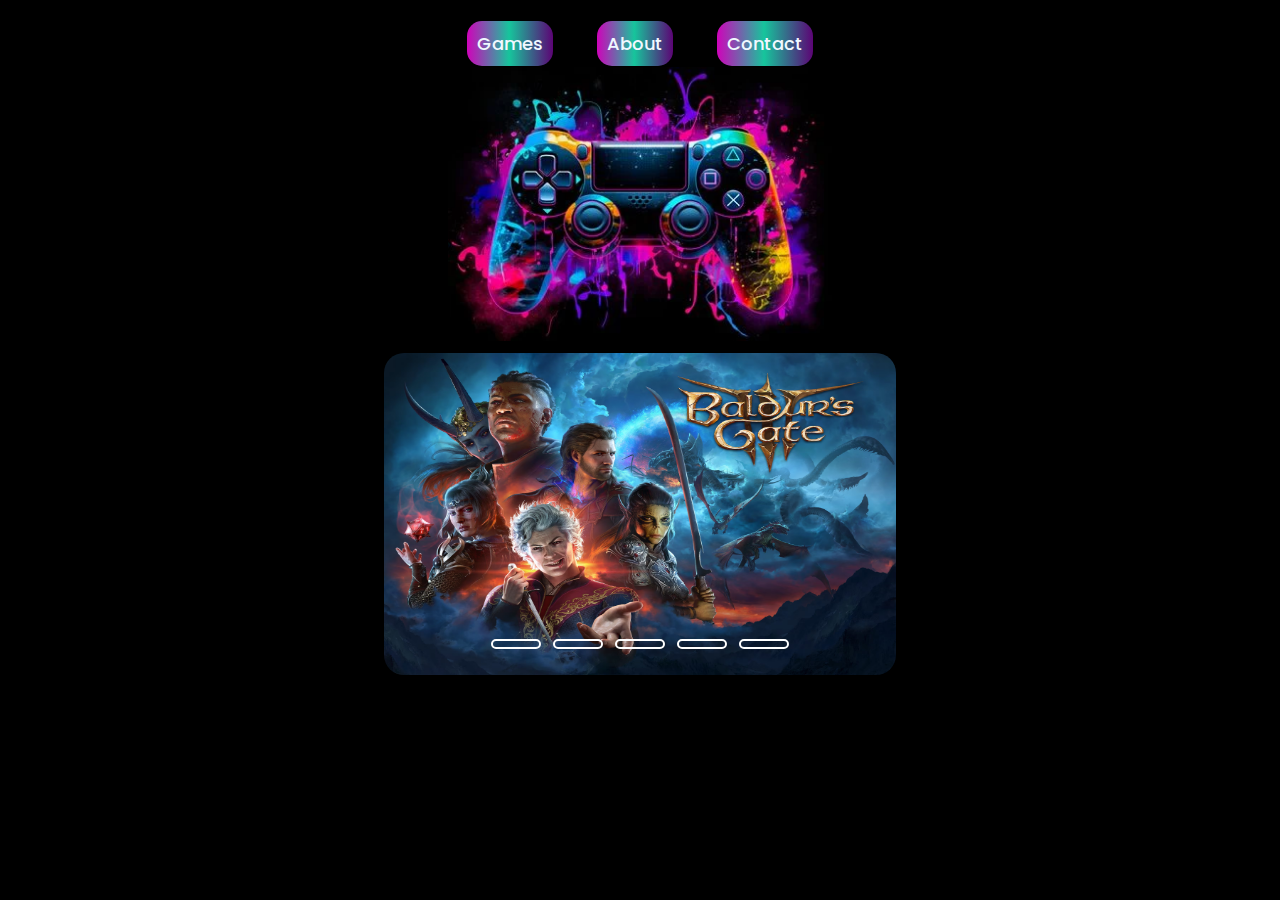
==== index.html @ eb751301 "layout game meny" ====
<!DOCTYPE html>
<html lang="en">
  <head>
    <meta charset="UTF-8" />
    <meta name="viewport" content="width=device-width, initial-scale=1.0" />
    <title>Game store</title>
    <link rel="stylesheet" href="styles.css" />
  </head>
  <body>
    <header class="header">
      <nav class="navbar">
        <a href="games.html">Games</a>
        <a href="#">About</a>
        <a href="#">Contact</a>
      </nav>
    </header>
    <div class="container">
      <img class="logo" src="pictures/controle.webp" />
    </div>
    <!--slide show-->
    <div class="slidershow middle">
      <div class="slides">
        <input type="radio" name="r" id="r1" checked />

        <input type="radio" name="r" id="r2" />

        <input type="radio" name="r" id="r3" />

        <input type="radio" name="r" id="r4" />
        <input type="radio" name="r" id="r5" />

        <div class="slide s1">
          <img src="pictures/balders-gate.avif" alt="" />
        </div>
        <div class="slide">
          <img src="pictures/callofduty-modern.jpg" alt="" />
        </div>
        <div class="slide">
          <img src="pictures/l8QTN7ThQK3lRBHhB3nX1s7h.webp" alt="" />
        </div>
        <div class="slide">
          <img src="pictures/Spider-Man-2.png" alt="" />
        </div>
        <div class="slide">
          <img src="pictures/315718bce7eed62e3cf3fb02d61b81ff1782d6b6cf850fa4.avif" alt="" />
        </div>
        <div>
          <div class="navigation">
            <label for="r1" class="bar"></label>
            <label for="r2" class="bar"></label>
            <label for="r3" class="bar"></label>
            <label for="r4" class="bar"></label>
            <label for="r5" class="bar"></label>
          </div>
        </div>
      </div>
    </div>
  </body>
</html>
---- styles.css ----
@import url("https://fonts.googleapis.com/css2?family=Poppins:ital,wght@0,100;0,200;0,300;0,400;0,500;0,600;0,700;0,800;0,900;1,100;1,200;1,300;1,400;1,500;1,600;1,700;1,800;1,900&display=swap");
* {
  margin: 0;
  padding: 0;
  box-sizing: border-box;
  font-family: "poppins", sans-serif;
}
body {
  min-height: 100vh;
  display: flex;
  flex-direction: column;
  margin: 0;
  background-color: black;
}

.container {
  padding: 0;
  margin: 0;
  display: flex;
  justify-content: center;
  align-items: center;
  flex-direction: column;
  width: 100vw;
}

.box {
  flex-direction: row;
  width: 200px;
  height: 100px;

  display: flex;
  align-items: baseline;
  justify-content: flex-end;
  margin-top: 20px;
}

input {
  border-radius: 30px;
  width: 150px;
  font-size: 10px;
  padding-left: 20px;
}

.input_box {
  display: flex;
  align-items: center;
}

.header {
  display: flex;
  flex-direction: row;
  justify-content: center;

  padding-top: 30px;
}

a {
  color: aliceblue;
  background: rgb(6, 157, 219);
  background: linear-gradient(
    90deg,
    rgba(6, 157, 219, 1) 0%,
    rgba(207, 3, 186, 1) 0%,
    rgba(22, 197, 156, 1) 49%,
    rgba(92, 4, 117, 1) 100%
  );
  border-radius: 15px;
  margin: 20px;
}

.search-img {
  width: 20px;
  padding-left: 5px;
}

.logo {
  width: 30%;

  padding-top: 10px;
}

.navbar a {
  position: relative;
  text-decoration: none;
  font-size: 18px;
  font-weight: 500;
  padding: 10px;
}

a {
  text-decoration: none;
}
a:hover {
  color: rgb(255, 255, 255);
  text-decoration: underline;
}
/* styles Games.htm*/

.title-games-2 {
  background: none;
}

.title-games,
.action-header,
.assasin-header {
  color: #ffffff;
  display: flex;
  flex-direction: row;
  justify-content: center;
  font-size: 30px;
  text-decoration: none;
}

.game-section {
  display: flex;
  flex-direction: column;
  justify-content: first baseline;
  padding-left: 20px;
}

.picture-games{
  display: flex;
  justify-content: center;
}

/*styles assasin html*/

.back-btn {
  color: #16c59c;
}
.game-sections {
  
  display: flex;
  flex-direction: row;
  justify-content: space-around;
}

.game-section1 {
  display: flex;
  justify-content: center;
}

.section1 {
  display: flex;
  flex-direction: column;
  width: 300px;
  color: #ffffff;
  justify-content: center;
}

.image-assasin {
  border-style: outset;
  border-color: aliceblue;
  border-radius: 20px;
  width: 100%;
}

.img-assasin {
  border-radius: 20px;
}



.game-collection-text{
  display: flex;
  justify-content: center;
 
  
  
  
  align-self: center;

}

h3 {
  margin-left: 25%;
  padding-top: 10%;
}

.game-serie1 {
  color: #16c59c;
  width: 300px;
  height: 300px;
  background-color: aliceblue;
  border-radius: 20px;
}

.category-container {
  display: flex;
  justify-content: center;
  color: #ffffff;
  padding-top: 20px;
}

h1 {
  padding: 10px;

  justify-content: center;
}

h3:hover {
  cursor: pointer;
}

/*Action html style*/

.action-container{
  color: #ffffff;
}

/*slide show*/
.slidershow {
  width: 40%;
  height: 50%;
  overflow: hidden;
  padding-top: 10%;
}
.middle {
  position: absolute;
  top: 50%;
  left: 50%;
  transform: translate(-50%, -50%);
}
.navigation {
  position: absolute;
  bottom: 20px;
  left: 50%;
  transform: translateX(-50%);
  display: flex;
}
.bar {
  width: 50px;
  height: 10px;
  border: 2px solid white;
  border-radius: 10px;
  margin: 6px;
  cursor: pointer;
  transition: 0.4s;
}
.bar:hover {
  background: white;
}

input[name="r"] {
  position: absolute;
  visibility: hidden;
}

.slides {
  width: 500%;
  height: 100%;
  display: flex;
}

.slide {
  width: 20%;
  transition: 0.6s;
}

.slide img {
  width: 100%;
  height: 100%;
  border-radius: 20px;
}

#r1:checked ~ .s1 {
  margin-left: 0;
}
#r2:checked ~ .s1 {
  margin-left: -20%;
}
#r3:checked ~ .s1 {
  margin-left: -40%;
}
#r4:checked ~ .s1 {
  margin-left: -60%;
}
#r5:checked ~ .s1 {
  margin-left: -80%;
}

.a-assasin {
  background: none;
}

.a-home {
  font-size: 20px;
  border-radius: 15px;
  background: none;
 
  
}
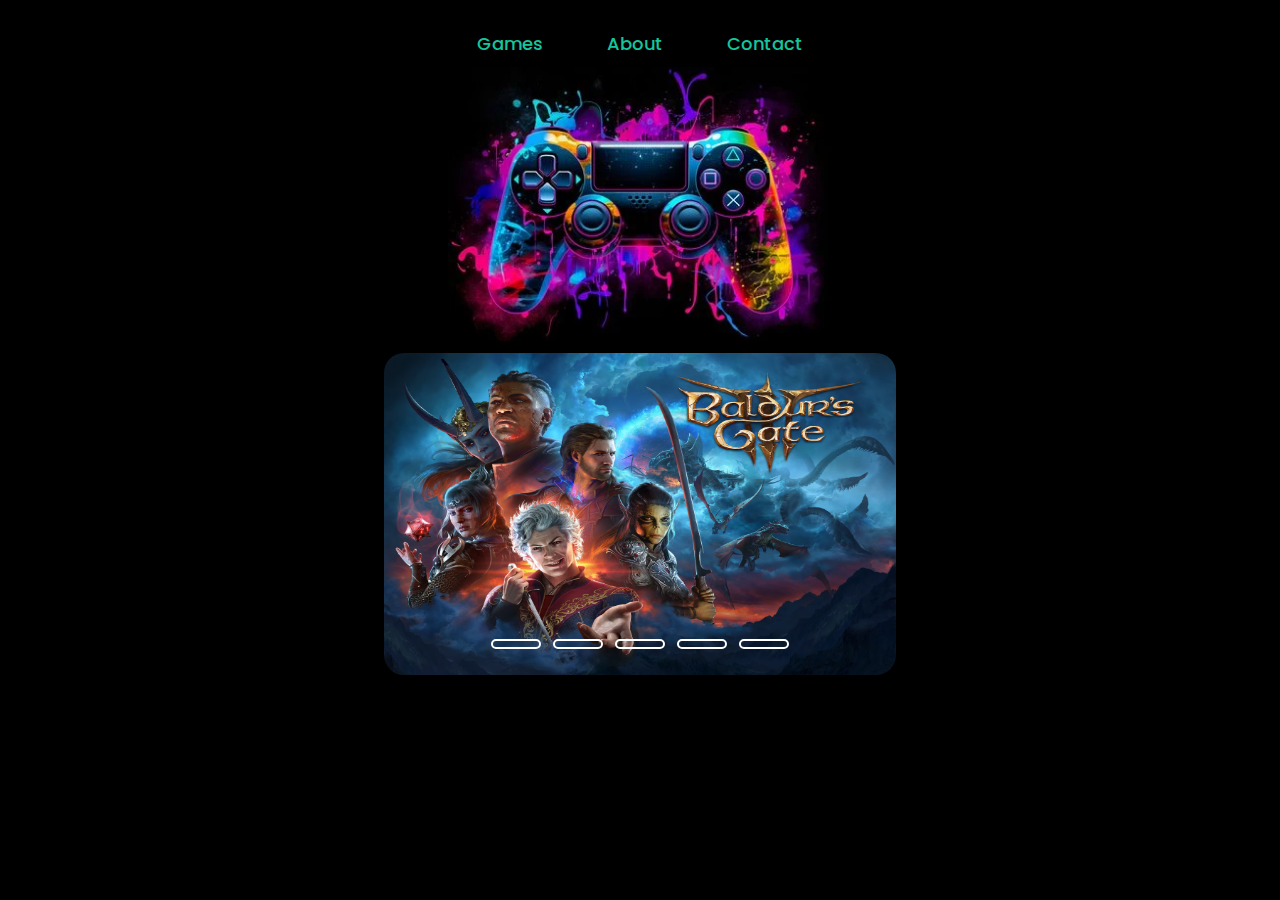
==== commit 64cd1697: "change size of website" ====
--- a/index.html
+++ b/index.html
@@ -9,13 +9,13 @@
   <body>
     <header class="header">
       <nav class="navbar">
-        <a href="games.html">Games</a>
-        <a href="#">About</a>
-        <a href="#">Contact</a>
+        <a class="color-btn" href="games.html">Games</a>
+        <a class="color-btn" href="#">About</a>
+        <a class="color-btn" href="#">Contact</a>
       </nav>
     </header>
     <div class="container">
-      <img class="logo" src="pictures/controle.webp" />
+      <img class="logo" src="pictures/controle.webp" alt="logo"/>
     </div>
     <!--slide show-->
     <div class="slidershow middle">
--- a/styles.css
+++ b/styles.css
@@ -53,17 +53,13 @@
 
   padding-top: 30px;
 }
-
-a {
-  color: aliceblue;
-  background: rgb(6, 157, 219);
-  background: linear-gradient(
-    90deg,
-    rgba(6, 157, 219, 1) 0%,
-    rgba(207, 3, 186, 1) 0%,
-    rgba(22, 197, 156, 1) 49%,
-    rgba(92, 4, 117, 1) 100%
-  );
+.title-games-2 {
+  color: #ffffff;
+  margin: 20px;
+}
+
+.color-btn {
+  color: #16c59c;
   border-radius: 15px;
   margin: 20px;
 }
@@ -100,12 +96,19 @@
   background: none;
 }
 
+.action-header {
+  display: flex;
+  justify-content: center;
+  align-items: center;
+  flex-direction: column;
+  font-size: 30px;
+}
+
 .title-games,
-.action-header,
 .assasin-header {
   color: #ffffff;
   display: flex;
-  flex-direction: row;
+  flex-direction: column;
   justify-content: center;
   font-size: 30px;
   text-decoration: none;
@@ -118,18 +121,18 @@
   padding-left: 20px;
 }
 
-.picture-games{
-  display: flex;
-  justify-content: center;
-}
-
-/*styles assasin html*/
-
-.back-btn {
-  color: #16c59c;
-}
+.picture-games {
+  display: flex;
+  justify-content: center;
+  padding-top: 30px;
+}
+
+.img-collage {
+  border-radius: 50px;
+  /*styles assasin html*/
+}
+
 .game-sections {
-  
   display: flex;
   flex-direction: row;
   justify-content: space-around;
@@ -140,12 +143,15 @@
   justify-content: center;
 }
 
-.section1 {
+.section1,
+.section2,
+.section3 {
   display: flex;
   flex-direction: column;
   width: 300px;
   color: #ffffff;
-  justify-content: center;
+  justify-content: flex-start;
+  gap: 20px;
 }
 
 .image-assasin {
@@ -159,17 +165,11 @@
   border-radius: 20px;
 }
 
-
-
-.game-collection-text{
-  display: flex;
-  justify-content: center;
- 
-  
-  
-  
+.game-collection-text {
+  display: flex;
+  justify-content: center;
+
   align-self: center;
-
 }
 
 h3 {
@@ -204,8 +204,9 @@
 
 /*Action html style*/
 
-.action-container{
-  color: #ffffff;
+.action-container {
+  color: #ffffff;
+  font-family: "Franklin Gothic Medium", "Arial Narrow", Arial, sans-serif;
 }
 
 /*slide show*/
@@ -283,10 +284,11 @@
   background: none;
 }
 
-.a-home {
+.a-home,
+.back-btn {
   font-size: 20px;
-  border-radius: 15px;
+
   background: none;
- 
-  
-}
+  color: #ffffff;
+  font-family: "Franklin Gothic Medium", "Arial Narrow", Arial, sans-serif;
+}
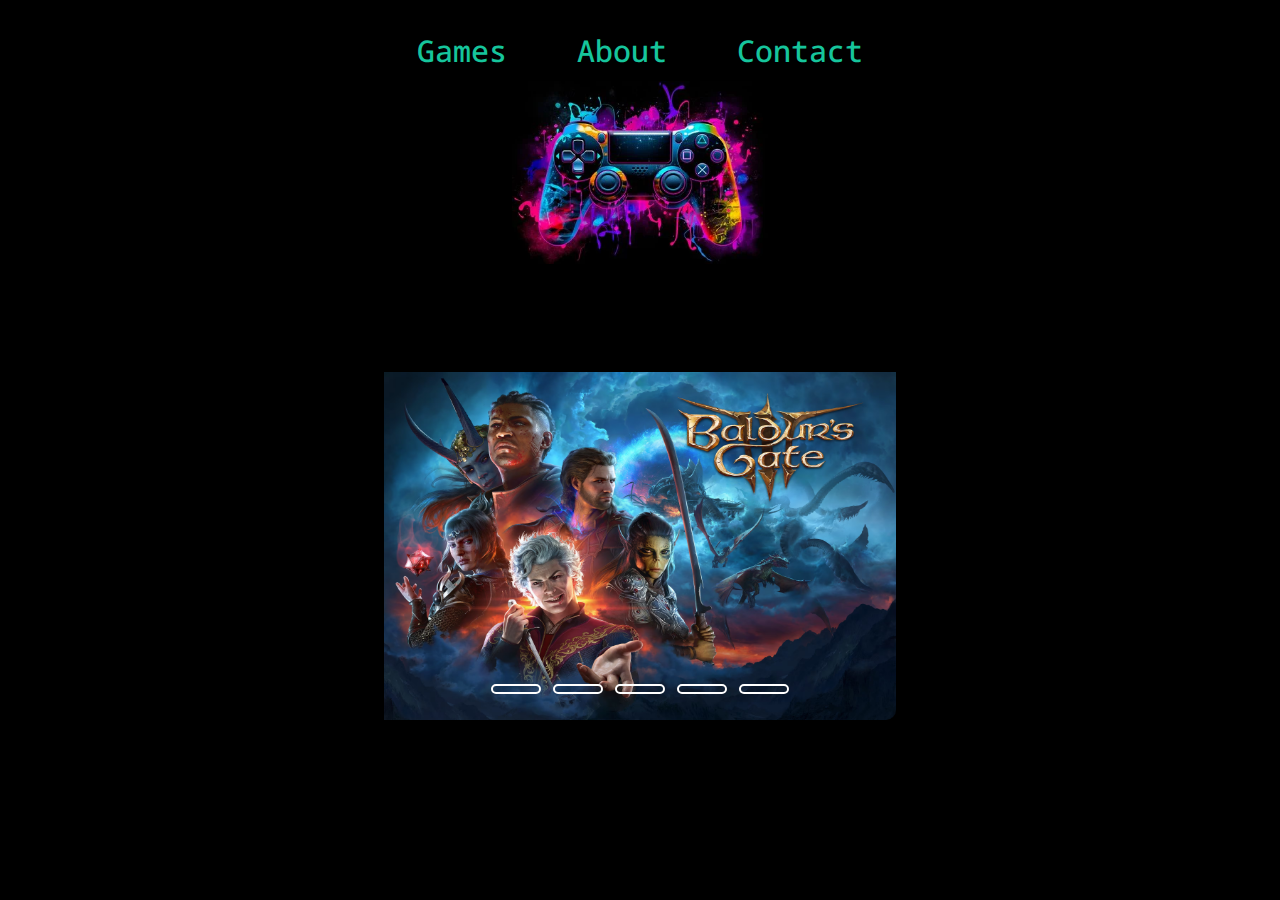
==== commit bdce310a: "fixing layout" ====
--- a/index.html
+++ b/index.html
@@ -9,13 +9,13 @@
   <body>
     <header class="header">
       <nav class="navbar">
-        <a class="color-btn" href="games.html">Games</a>
+        <a  class="color-btn" href="games.html">Games</a>
         <a class="color-btn" href="#">About</a>
         <a class="color-btn" href="#">Contact</a>
       </nav>
     </header>
     <div class="container">
-      <img class="logo" src="pictures/controle.webp" alt="logo"/>
+      <img class="logo" src="pictures/controle.webp" />
     </div>
     <!--slide show-->
     <div class="slidershow middle">
@@ -30,7 +30,7 @@
         <input type="radio" name="r" id="r5" />
 
         <div class="slide s1">
-          <img src="pictures/balders-gate.avif" alt="" />
+          <img src="pictures/3098481c9164bb5f33069b37e49fba1a572ea3b89971ee7b.avif" alt="" />
         </div>
         <div class="slide">
           <img src="pictures/callofduty-modern.jpg" alt="" />
@@ -55,5 +55,6 @@
         </div>
       </div>
     </div>
+   
   </body>
 </html>
--- a/styles.css
+++ b/styles.css
@@ -1,9 +1,9 @@
+@import url("https://fonts.googleapis.com/css2?family=Noto+Sans+Mono:wght@100..900&display=swap");
 @import url("https://fonts.googleapis.com/css2?family=Poppins:ital,wght@0,100;0,200;0,300;0,400;0,500;0,600;0,700;0,800;0,900;1,100;1,200;1,300;1,400;1,500;1,600;1,700;1,800;1,900&display=swap");
 * {
   margin: 0;
   padding: 0;
   box-sizing: border-box;
-  font-family: "poppins", sans-serif;
 }
 body {
   min-height: 100vh;
@@ -11,6 +11,9 @@
   flex-direction: column;
   margin: 0;
   background-color: black;
+  margin: 0;
+  margin: 0;
+  font-family: "Noto Sans Mono", monospace;
 }
 
 .container {
@@ -60,7 +63,7 @@
 
 .color-btn {
   color: #16c59c;
-  border-radius: 15px;
+
   margin: 20px;
 }
 
@@ -70,7 +73,7 @@
 }
 
 .logo {
-  width: 30%;
+  width: 20%;
 
   padding-top: 10px;
 }
@@ -78,7 +81,7 @@
 .navbar a {
   position: relative;
   text-decoration: none;
-  font-size: 18px;
+  font-size: 30px;
   font-weight: 500;
   padding: 10px;
 }
@@ -86,7 +89,7 @@
 a {
   text-decoration: none;
 }
-a:hover {
+.color-btn:hover {
   color: rgb(255, 255, 255);
   text-decoration: underline;
 }
@@ -104,14 +107,26 @@
   font-size: 30px;
 }
 
-.title-games,
+.action-title1 {
+  color: #16c59c;
+}
+
+.title-games {
+  display: flex;
+  flex-direction: row;
+  justify-content: center;
+  font-size: 35px;
+}
+
 .assasin-header {
   color: #ffffff;
   display: flex;
   flex-direction: column;
   justify-content: center;
-  font-size: 30px;
+  font-size: 20px;
   text-decoration: none;
+  align-items: center;
+  padding-bottom: 20px;
 }
 
 .game-section {
@@ -127,8 +142,27 @@
   padding-top: 30px;
 }
 
+.img-1-section1,
+.img-2-section1,
+.img-3-section1,
+.img-4-section1,
+.img-1-section2,
+.img-2-section2,
+.img-3-section2,
+.img-4-section2,
+.img-1-section3,
+.img-2-section3,
+.img-3-section3,
+.img-4-section3 {
+  box-shadow: 3px 5px 123px 6px rgba(255, 255, 255, 0.83);
+  border-radius: 20px;
+}
+
 .img-collage {
   border-radius: 50px;
+  width: 60%;
+  box-shadow: 3px 5px 123px 6px rgba(255, 255, 255, 0.83);
+
   /*styles assasin html*/
 }
 
@@ -150,19 +184,22 @@
   flex-direction: column;
   width: 300px;
   color: #ffffff;
-  justify-content: flex-start;
+  justify-content: space-around;
   gap: 20px;
+  padding-bottom: 20px;
 }
 
 .image-assasin {
   border-style: outset;
   border-color: aliceblue;
   border-radius: 20px;
-  width: 100%;
-}
-
-.img-assasin {
+  width: 50%;
+}
+
+.image-collection {
+  width: 300px;
   border-radius: 20px;
+  box-shadow: 3px 5px 123px 6px rgba(255, 255, 255, 0.83);
 }
 
 .game-collection-text {
@@ -170,11 +207,6 @@
   justify-content: center;
 
   align-self: center;
-}
-
-h3 {
-  margin-left: 25%;
-  padding-top: 10%;
 }
 
 .game-serie1 {
@@ -191,10 +223,11 @@
   color: #ffffff;
   padding-top: 20px;
 }
+.category-text {
+  font-size: 40px;
+}
 
 h1 {
-  padding: 10px;
-
   justify-content: center;
 }
 
@@ -203,16 +236,38 @@
 }
 
 /*Action html style*/
+.top-navigation {
+  display: flex;
+  justify-content: center;
+  flex-direction: row;
+}
+
+.top-navigation-text {
+  color: #ffffff;
+  padding: 3px;
+  font-size: 20px;
+  border-style: ridge;
+  border-radius: 10px;
+  border-color: #16c59c;
+  margin: 10px;
+}
 
 .action-container {
   color: #ffffff;
   font-family: "Franklin Gothic Medium", "Arial Narrow", Arial, sans-serif;
+}
+
+.action-game-text {
+  display: flex;
+  justify-content: center;
+  flex-direction: row;
+  font-size: 25px;
 }
 
 /*slide show*/
 .slidershow {
-  width: 40%;
-  height: 50%;
+  width: 100%;
+  height: 60%;
   overflow: hidden;
   padding-top: 10%;
 }
@@ -259,9 +314,12 @@
 }
 
 .slide img {
-  width: 100%;
+  width: 70%;
   height: 100%;
-  border-radius: 20px;
+  padding-left: 30%;
+  padding-top: 5%;
+
+  border-radius: 10px;
 }
 
 #r1:checked ~ .s1 {
@@ -284,11 +342,6 @@
   background: none;
 }
 
-.a-home,
-.back-btn {
-  font-size: 20px;
-
-  background: none;
-  color: #ffffff;
-  font-family: "Franklin Gothic Medium", "Arial Narrow", Arial, sans-serif;
-}
+@media only screen and (min-width: 1440px) {
+  /* styles for browsers larger than 1440px; */
+}
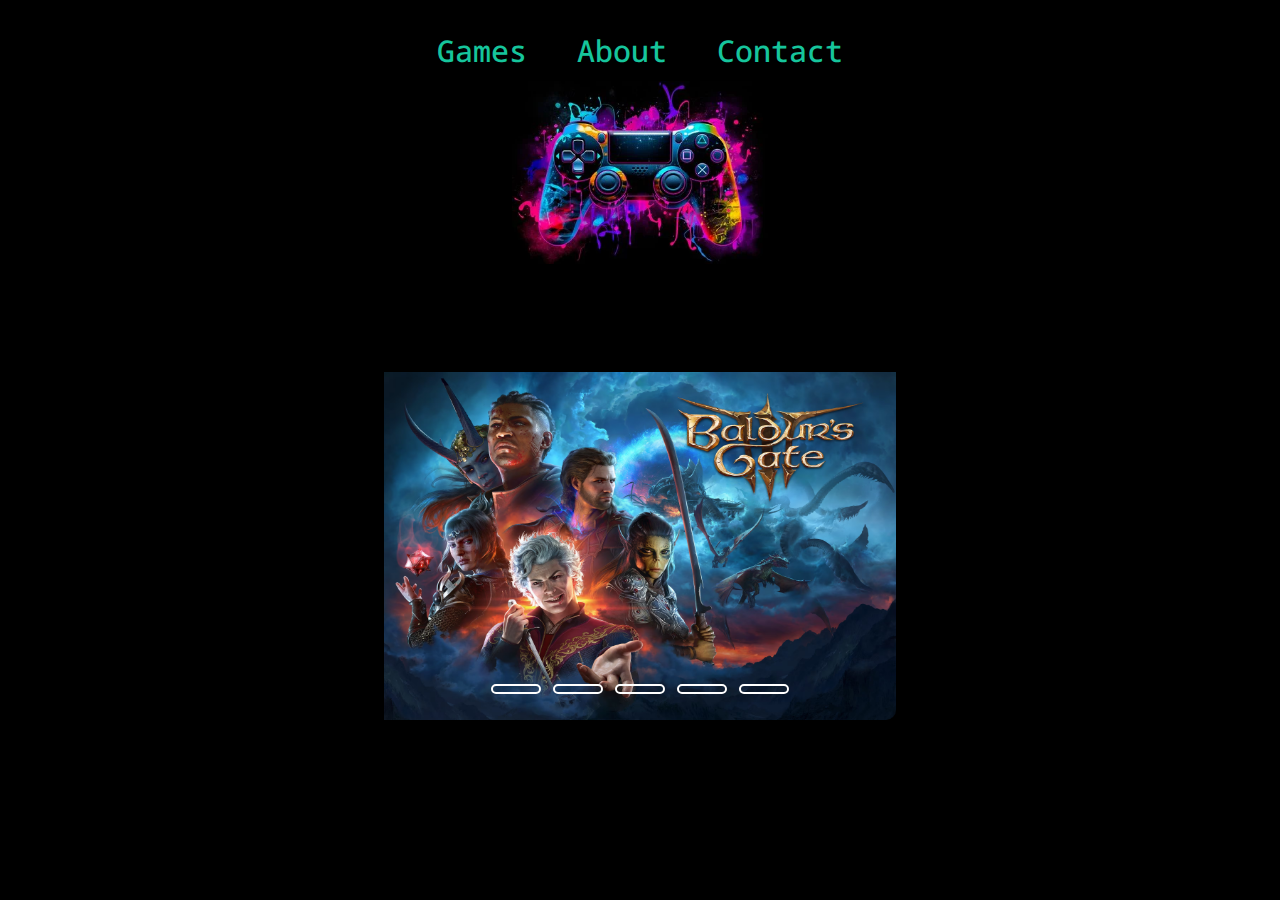
==== commit ee22f607: "Merge branch 'main' of https://github.com/Thela1989/Game-shop" ====
--- a/index.html
+++ b/index.html
@@ -15,7 +15,7 @@
       </nav>
     </header>
     <div class="container">
-      <img class="logo" src="pictures/controle.webp" />
+      <img class="logo" src="pictures/controle.webp" alt="logo"/>
     </div>
     <!--slide show-->
     <div class="slidershow middle">
--- a/styles.css
+++ b/styles.css
@@ -61,10 +61,11 @@
   margin: 20px;
 }
 
-.color-btn {
+.color-btn,
+.top-navigation-text {
   color: #16c59c;
-
-  margin: 20px;
+  margin: 10px;
+  font-size: 25px;
 }
 
 .search-img {
@@ -89,7 +90,8 @@
 a {
   text-decoration: none;
 }
-.color-btn:hover {
+.color-btn:hover,
+.top-navigation-text:hover {
   color: rgb(255, 255, 255);
   text-decoration: underline;
 }
@@ -170,6 +172,7 @@
   display: flex;
   flex-direction: row;
   justify-content: space-around;
+  padding-top: 30px;
 }
 
 .game-section1 {
@@ -242,19 +245,8 @@
   flex-direction: row;
 }
 
-.top-navigation-text {
-  color: #ffffff;
-  padding: 3px;
-  font-size: 20px;
-  border-style: ridge;
-  border-radius: 10px;
-  border-color: #16c59c;
-  margin: 10px;
-}
-
 .action-container {
   color: #ffffff;
-  font-family: "Franklin Gothic Medium", "Arial Narrow", Arial, sans-serif;
 }
 
 .action-game-text {
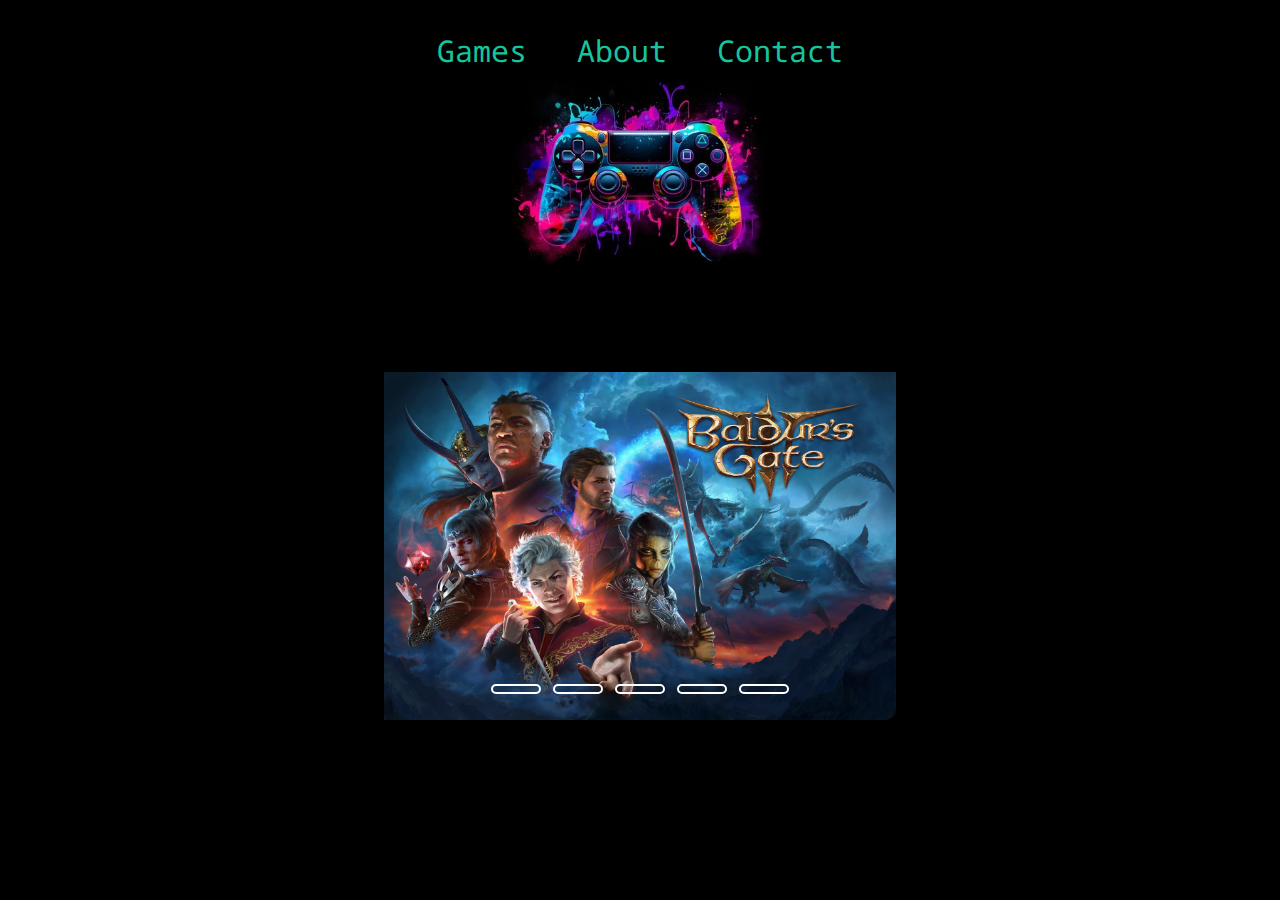
==== commit ca10b24c: "done with uncharted" ====
--- a/index.html
+++ b/index.html
@@ -11,7 +11,7 @@
       <nav class="navbar">
         <a  class="color-btn" href="games.html">Games</a>
         <a class="color-btn" href="#">About</a>
-        <a class="color-btn" href="#">Contact</a>
+        <a class="color-btn" href="contact.html">Contact</a>
       </nav>
     </header>
     <div class="container">
@@ -30,7 +30,7 @@
         <input type="radio" name="r" id="r5" />
 
         <div class="slide s1">
-          <img src="pictures/3098481c9164bb5f33069b37e49fba1a572ea3b89971ee7b.avif" alt="" />
+          <img class="slide-image" src="pictures/3098481c9164bb5f33069b37e49fba1a572ea3b89971ee7b.avif" alt="" />
         </div>
         <div class="slide">
           <img src="pictures/callofduty-modern.jpg" alt="" />
--- a/styles.css
+++ b/styles.css
@@ -65,7 +65,9 @@
 .top-navigation-text {
   color: #16c59c;
   margin: 10px;
-  font-size: 25px;
+  font-size: 20px;
+  font-family: "Noto Sans Mono", monospace;
+  
 }
 
 .search-img {
@@ -79,11 +81,11 @@
   padding-top: 10px;
 }
 
-.navbar a {
+.navbar a{
   position: relative;
   text-decoration: none;
   font-size: 30px;
-  font-weight: 500;
+ 
   padding: 10px;
 }
 
@@ -96,6 +98,69 @@
   text-decoration: underline;
 }
 /* styles Games.htm*/
+p {
+  font-size: 14px;
+  width: 100%;
+  height: 100%;
+  display: flex;
+  align-items: center;
+  justify-content: center;
+  background-color: rgb(255, 255, 255);
+  color: #000000;
+  border-radius: 20px;
+  font-weight: bold;
+  font-family: "Noto Sans Mono", monospace;
+  padding-left: 10px;
+  padding-right: 10px;
+}
+
+/* The flip box container - set the width and height to whatever you want. We have added the border property to demonstrate that the flip itself goes out of the box on hover (remove perspective if you don't want the 3D effect */
+.flip-box {
+  background-color: transparent;
+  width: 300px;
+  height: 361px;
+
+  perspective: 1000px; /* Remove this if you don't want the 3D effect */
+}
+
+/* This container is needed to position the front and back side */
+.flip-box-inner {
+  position: relative;
+
+  text-align: center;
+  transition: transform 0.8s;
+  transform-style: preserve-3d;
+}
+
+/* Do an horizontal flip when you move the mouse over the flip box container */
+.flip-box:hover .flip-box-inner {
+  transform: rotateY(180deg);
+}
+
+/* Position the front and back side */
+.flip-box-front,
+.flip-box-back {
+  position: absolute;
+  width: 300px;
+  height: 392px;
+  -webkit-backface-visibility: hidden; /* Safari */
+  backface-visibility: hidden;
+  border-radius: 20px;
+}
+
+/* Style the front side (fallback if image is missing) */
+.flip-box-front {
+  background-color: #bbb;
+  color: black;
+}
+
+/* Style the back side */
+.flip-box-back {
+  background-color: dodgerblue;
+  color: white;
+  transform: rotateY(180deg);
+  border-radius: 30px;
+}
 
 .title-games-2 {
   background: none;
@@ -125,7 +190,7 @@
   display: flex;
   flex-direction: column;
   justify-content: center;
-  font-size: 20px;
+ 
   text-decoration: none;
   align-items: center;
   padding-bottom: 20px;
@@ -143,6 +208,19 @@
   justify-content: center;
   padding-top: 30px;
 }
+
+
+
+
+.img-1-section1, .img-2-section3, .img-1-section2, .img-3-section2,  .img-1-section3, .img-4-section2, .img-4-section1, .img-3-section3{
+  
+  height: 392px;
+}
+
+.img-2-section2, .img-4-section3, .img-3-section1{
+  height: 100%;
+}
+
 
 .img-1-section1,
 .img-2-section1,
@@ -158,6 +236,7 @@
 .img-4-section3 {
   box-shadow: 3px 5px 123px 6px rgba(255, 255, 255, 0.83);
   border-radius: 20px;
+  width: 300px;
 }
 
 .img-collage {
@@ -172,7 +251,8 @@
   display: flex;
   flex-direction: row;
   justify-content: space-around;
-  padding-top: 30px;
+  padding-top: 60px;
+
 }
 
 .game-section1 {
@@ -188,7 +268,7 @@
   width: 300px;
   color: #ffffff;
   justify-content: space-around;
-  gap: 20px;
+  gap: 50px;
   padding-bottom: 20px;
 }
 
@@ -208,6 +288,7 @@
 .game-collection-text {
   display: flex;
   justify-content: center;
+  padding-top: 20px;
 
   align-self: center;
 }
@@ -232,6 +313,9 @@
 
 h1 {
   justify-content: center;
+ 
+  
+
 }
 
 h3:hover {
@@ -243,10 +327,12 @@
   display: flex;
   justify-content: center;
   flex-direction: row;
-}
-
-.action-container {
+  
+}
+
+.action-container{
   color: #ffffff;
+  font-family: "Noto Sans Mono", monospace;
 }
 
 .action-game-text {
@@ -263,6 +349,7 @@
   overflow: hidden;
   padding-top: 10%;
 }
+
 .middle {
   position: absolute;
   top: 50%;
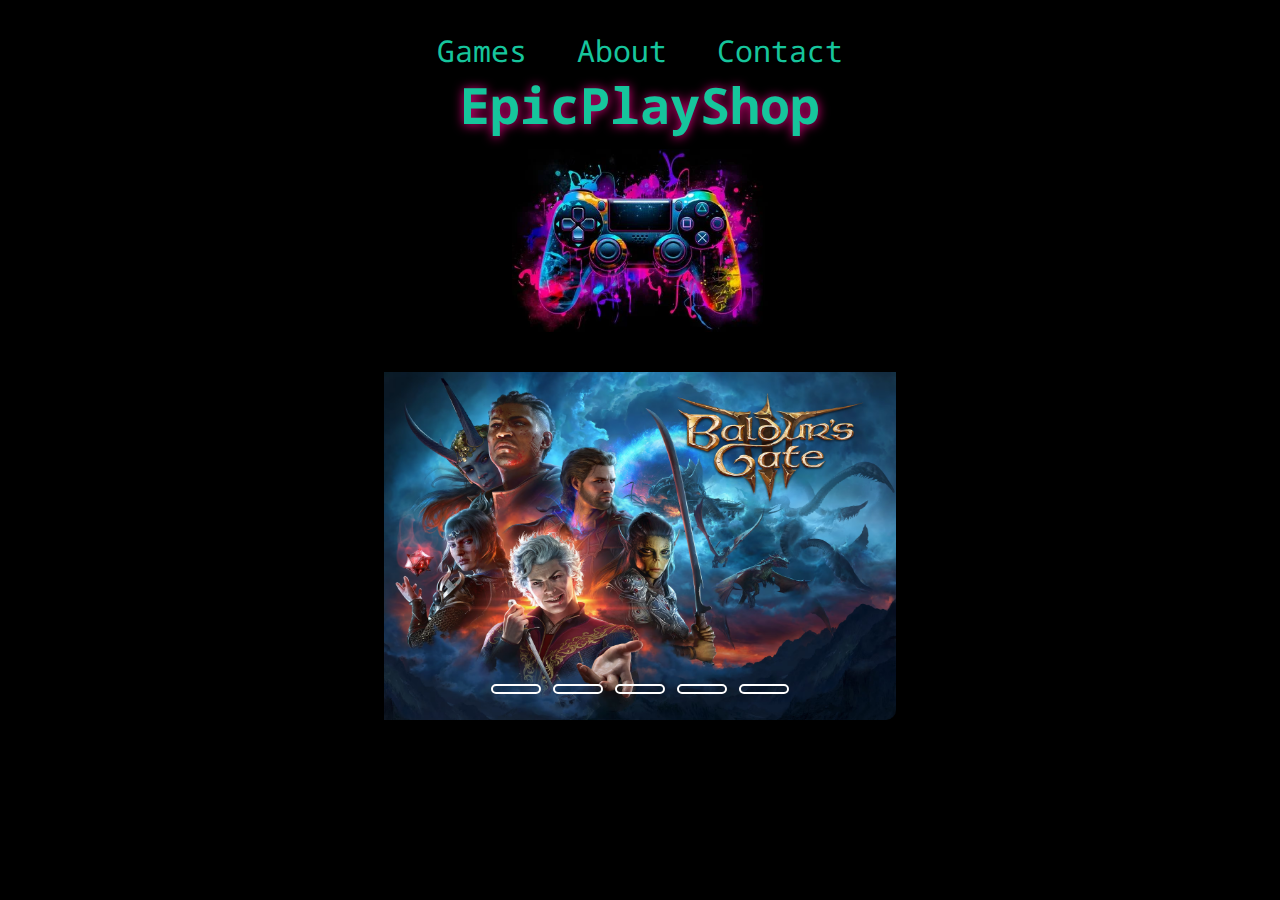
==== commit cba134a3: "pretty much done" ====
--- a/index.html
+++ b/index.html
@@ -9,13 +9,14 @@
   <body>
     <header class="header">
       <nav class="navbar">
-        <a  class="color-btn" href="games.html">Games</a>
+        <a class="color-btn" href="games.html">Games</a>
         <a class="color-btn" href="#">About</a>
         <a class="color-btn" href="contact.html">Contact</a>
       </nav>
     </header>
     <div class="container">
-      <img class="logo" src="pictures/controle.webp" alt="logo"/>
+      <h1 class="highlight">EpicPlayShop</h1></span>
+      <img class="logo" src="pictures/controle.webp" alt="logo" />
     </div>
     <!--slide show-->
     <div class="slidershow middle">
@@ -55,6 +56,5 @@
         </div>
       </div>
     </div>
-   
   </body>
 </html>
--- a/styles.css
+++ b/styles.css
@@ -65,9 +65,8 @@
 .top-navigation-text {
   color: #16c59c;
   margin: 10px;
-  font-size: 20px;
+  font-size: 25px;
   font-family: "Noto Sans Mono", monospace;
-  
 }
 
 .search-img {
@@ -81,11 +80,11 @@
   padding-top: 10px;
 }
 
-.navbar a{
+.navbar a {
   position: relative;
   text-decoration: none;
   font-size: 30px;
- 
+
   padding: 10px;
 }
 
@@ -171,11 +170,12 @@
   justify-content: center;
   align-items: center;
   flex-direction: column;
-  font-size: 30px;
+  font-size: 25px;
 }
 
 .action-title1 {
   color: #16c59c;
+  font-size: 50px;
 }
 
 .title-games {
@@ -185,12 +185,12 @@
   font-size: 35px;
 }
 
-.assasin-header {
-  color: #ffffff;
-  display: flex;
-  flex-direction: column;
-  justify-content: center;
- 
+.game-header {
+  color: #ffffff;
+  display: flex;
+  flex-direction: column;
+  justify-content: center;
+
   text-decoration: none;
   align-items: center;
   padding-bottom: 20px;
@@ -209,18 +209,22 @@
   padding-top: 30px;
 }
 
-
-
-
-.img-1-section1, .img-2-section3, .img-1-section2, .img-3-section2,  .img-1-section3, .img-4-section2, .img-4-section1, .img-3-section3{
-  
+.img-1-section1,
+.img-2-section3,
+.img-1-section2,
+.img-3-section2,
+.img-1-section3,
+.img-4-section2,
+.img-4-section1,
+.img-3-section3 {
   height: 392px;
 }
 
-.img-2-section2, .img-4-section3, .img-3-section1{
+.img-2-section2,
+.img-4-section3,
+.img-3-section1 {
   height: 100%;
 }
-
 
 .img-1-section1,
 .img-2-section1,
@@ -252,7 +256,6 @@
   flex-direction: row;
   justify-content: space-around;
   padding-top: 60px;
-
 }
 
 .game-section1 {
@@ -308,14 +311,18 @@
   padding-top: 20px;
 }
 .category-text {
-  font-size: 40px;
+  font-size: 45px;
+  color: #ffffff;
 }
 
 h1 {
   justify-content: center;
- 
-  
-
+  color: #16c59c;
+  font-size: 50px;
+}
+
+.highlight {
+  text-shadow: 0px 1px 11px rgb(241, 0, 136);
 }
 
 h3:hover {
@@ -327,10 +334,9 @@
   display: flex;
   justify-content: center;
   flex-direction: row;
-  
-}
-
-.action-container{
+}
+
+.action-container {
   color: #ffffff;
   font-family: "Noto Sans Mono", monospace;
 }
@@ -421,6 +427,58 @@
   background: none;
 }
 
-@media only screen and (min-width: 1440px) {
-  /* styles for browsers larger than 1440px; */
-}
+/*form*/
+
+.wallpaper {
+  width: 800px;
+  height: 390px;
+  justify-content: center;
+  align-items: center;
+  margin-left: 20%;
+  margin-top: 5%;
+  background-color: #16c59c;
+  border-style: solid;
+  border-color: #ffffff;
+  border-radius: 30px;
+  box-shadow: 3px 5px 123px 6px rgba(255, 255, 255, 0.83);
+}
+.form-box {
+  width: 100%;
+  height: 300px;
+  display: flex;
+  flex-direction: column;
+  align-items: center;
+  padding-top: 10%;
+}
+#email-box {
+  height: 20%;
+  width: 30%;
+  border-radius: 10px;
+  margin-bottom: 3px;
+  border-color: #ffffff;
+  font-size: 90%;
+}
+
+#write-message {
+  width: 30%;
+  height: 80%;
+  border-radius: 10px;
+  border-color: #ffffff;
+  font-size: 90%;
+}
+
+button {
+  width: 10%;
+  height: 15%;
+  border-radius: 10px;
+  margin-top: 10px;
+  border-color: #ffffff;
+}
+
+.line {
+  border: none;
+  border-top: 1px solid #ffffff;
+  width: 100%;
+
+  margin-top: 20px;
+}
